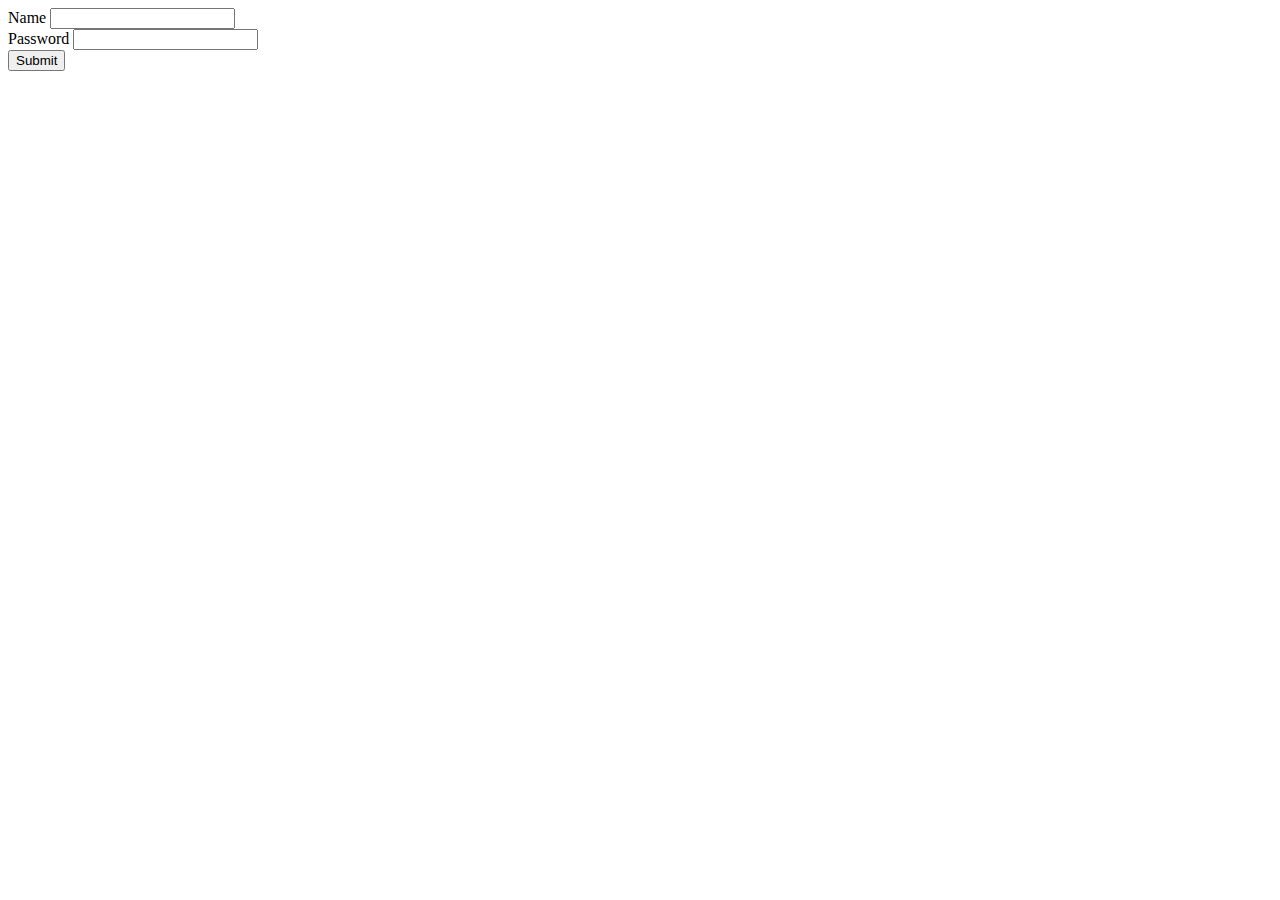
==== form-validation/index.html @ 4a0dda91 "create a new project" ====
<!DOCTYPE html>
<html lang="en">
<head>
    <meta charset="UTF-8">
    <meta http-equiv="X-UA-Compatible" content="IE=edge">
    <meta name="viewport" content="width=device-width, initial-scale=1.0">
    <title>Form Validation</title>
</head>
<body>
    <div class="error">
        <form action="?" method="get">
            <div>
                <label for="name">Name</label>
                  <input id="name" name="name" type="text">
              </div>
              <div>
                <label for="password">Password</label>
                  <input id="password" name="password" type="password">
              </div>
              <button type="submit">Submit</button>
        </form>
    </div>
    

    <script src="script.js"></script>
</body>
</html>
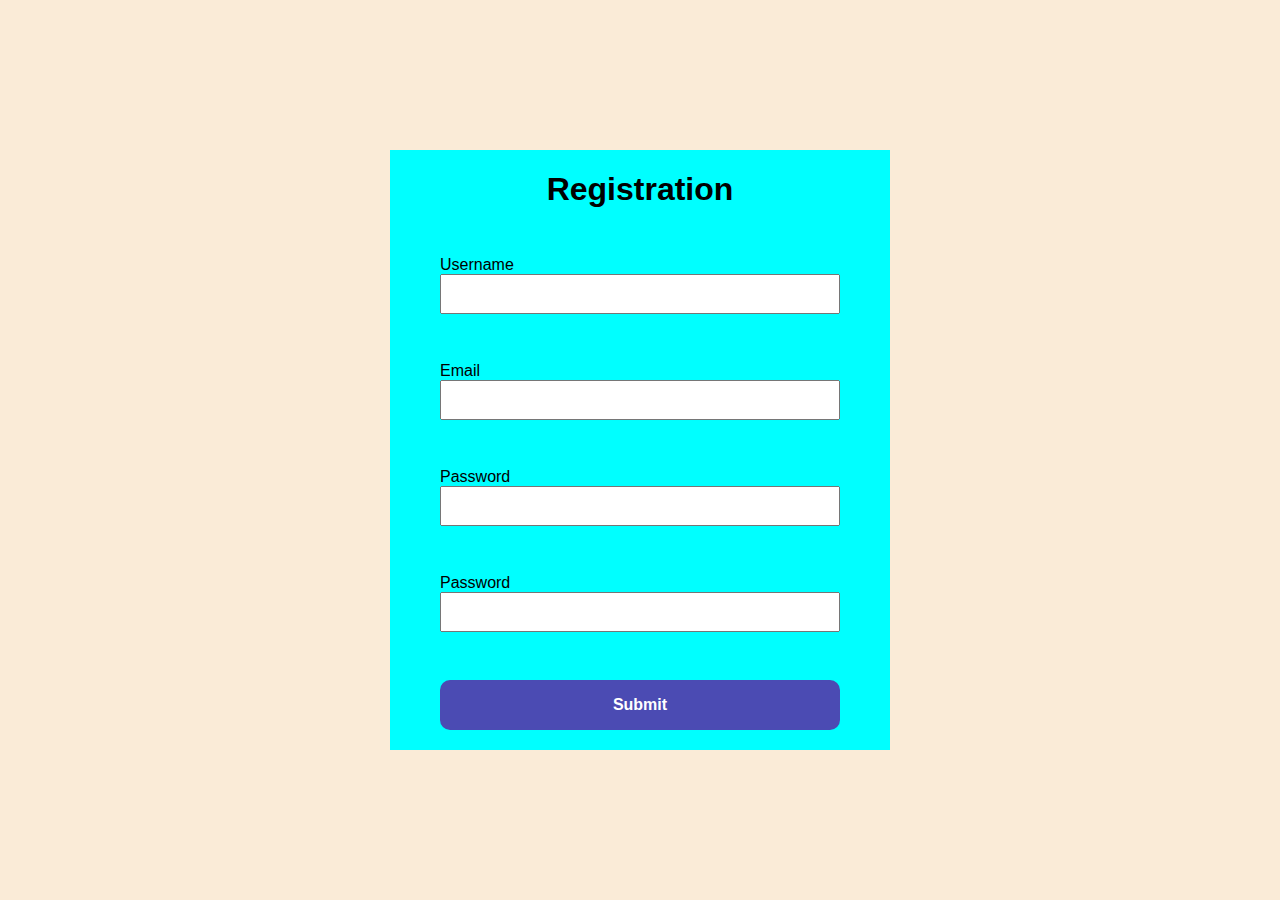
==== commit 7db873d4: "add form" ====
--- a/form-validation/index.html
+++ b/form-validation/index.html
@@ -5,23 +5,35 @@
     <meta http-equiv="X-UA-Compatible" content="IE=edge">
     <meta name="viewport" content="width=device-width, initial-scale=1.0">
     <title>Form Validation</title>
+    <link rel="stylesheet" href="style.css">
 </head>
 <body>
-    <div class="error">
-        <form action="?" method="get">
-            <div>
-                <label for="name">Name</label>
-                  <input id="name" name="name" type="text">
-              </div>
-              <div>
+    <div class="container">
+        <form action="/" id="form">
+            <h1>Registration</h1>
+            <div class="input-control">
+                <label for="username">Username</label>
+                <input type="text" id="username" name="username">
+                <p class="error"></p>
+            </div>
+            <div class="input-control">
+                <label for="email">Email</label>
+                <input type="text" id="email" name="email">
+                <p class="error"></p>
+            </div>
+            <div class="input-control">
                 <label for="password">Password</label>
-                  <input id="password" name="password" type="password">
-              </div>
-              <button type="submit">Submit</button>
+                <input type="password" id="password" name="password">
+                <p class="error"></p>
+            </div>
+            <div class="input-control">
+                <label for="password">Password</label>
+                <input type="password2" id="password2" name="password">
+                <p class="error"></p>
+            </div>
+            <button type="submit">Submit</button>
         </form>
     </div>
-    
-
     <script src="script.js"></script>
 </body>
 </html>--- a/form-validation/style.css
+++ b/form-validation/style.css
@@ -0,0 +1,58 @@
+* {
+  padding: 0;
+  margin: 0;
+  box-sizing: border-box;
+  font-family: "Gill Sans", "Gill Sans MT", Calibri, "Trebuchet MS", sans-serif;
+}
+
+body {
+  display: flex;
+  flex-direction: column;
+  justify-content: center;
+  align-items: center;
+  min-height: 100vh;
+  background-color: antiquewhite;
+}
+
+.container {
+  display: flex;
+  flex-direction: column;
+  justify-content: center;
+  align-items: center;
+  width: 500px;
+  height: 600px;
+  background-color: aqua;
+}
+
+#form {
+  display: flex;
+  flex-direction: column;
+  justify-content: center;
+  align-items: center;
+  gap: 3em;
+  width: 500px;
+  height: 500px;
+}
+
+.input-control {
+  width: 80%;
+  margin: auto;
+}
+
+.input-control > input {
+  width: 100%;
+  height: 40px;
+}
+
+button {
+  width: 80%;
+  margin: auto;
+  outline: none;
+  border: none;
+  padding: 1em;
+  border-radius: 10px;
+  background-color: rgb(75, 75, 179);
+  color: white;
+  font-size: 1rem;
+  font-weight: bold;
+}
